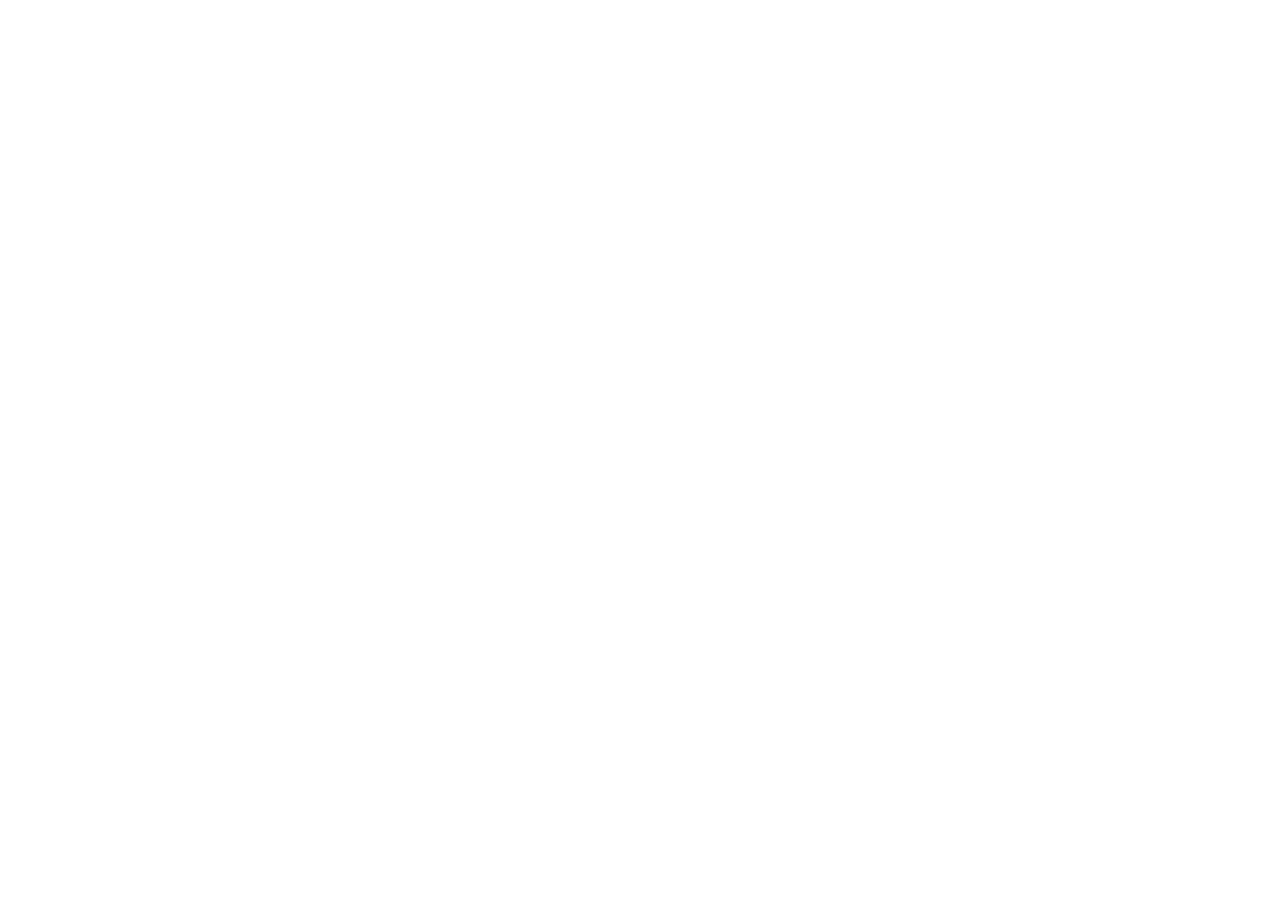
==== Frontend/bookings.html @ 715b7ab5 "commit" ====
<!DOCTYPE html>
<html lang="en">
  <head>
    <meta charset="UTF-8" />
    <meta name="viewport" content="width=device-width, initial-scale=1.0" />
    <title>Bookings</title>
  </head>
  <body></body>
</html>
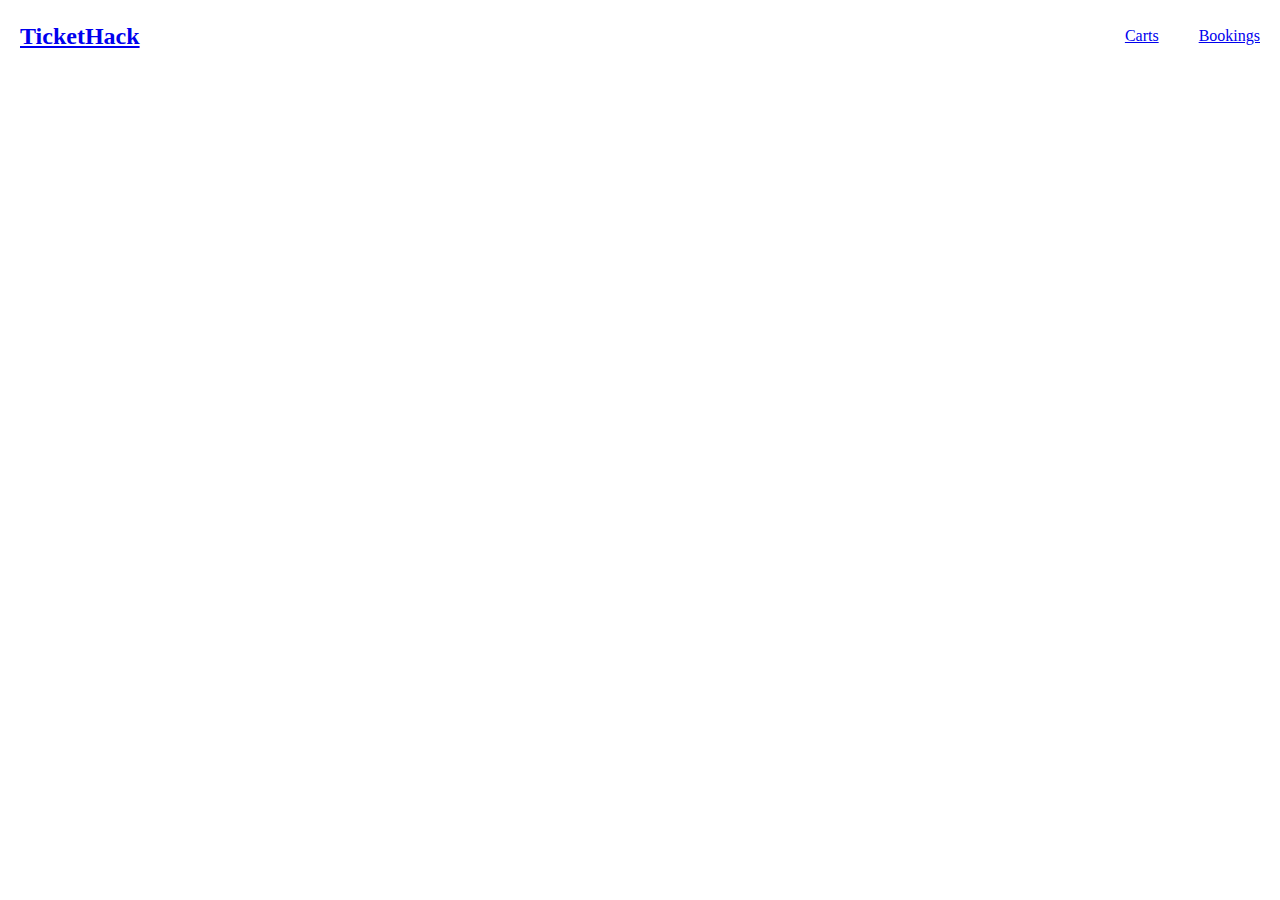
==== commit 8c71c9af: "commit" ====
--- a/Frontend/bookings.html
+++ b/Frontend/bookings.html
@@ -1,9 +1,31 @@
 <!DOCTYPE html>
 <html lang="en">
-  <head>
-    <meta charset="UTF-8" />
-    <meta name="viewport" content="width=device-width, initial-scale=1.0" />
-    <title>Bookings</title>
-  </head>
-  <body></body>
-</html>
+
+<head>
+  <meta charset="UTF-8" />
+  <meta name="viewport" content="width=device-width, initial-scale=1.0" />
+  <link rel="stylesheet" href="styles/style.css" />
+  <link rel="stylesheet" href="styles/booking.css" />
+  <title>TicketHack -Bookings</title>
+</head>
+
+<body>
+  <div id="header-bar">
+    <div>
+      <a href="index.html">
+        <h2 id="logo-img">TicketHack</h2>
+      </a>
+    </div>
+    <div id="nav">
+      <a href="carts.html" class="item-nav">Carts</a>
+      <a href="bookings.html" class="item-nav">Bookings</a>
+    </div>
+  </div>
+  <div id="booking-container">
+
+  </div>
+
+</body>
+<script src="booking.js"></script>
+
+</html>--- a/Frontend/styles/style.css
+++ b/Frontend/styles/style.css
@@ -0,0 +1,173 @@
+body {
+  margin: 0;
+}
+
+h1,
+h3 {
+  margin: 0;
+  margin-bottom: 20px;
+  color: white;
+}
+
+#header-bar {
+  display: flex;
+  flex-direction: row;
+  align-items: center;
+  justify-content: space-between;
+  height: 8vh;
+}
+
+#nav {
+  display: flex;
+  flex-direction: row;
+  align-items: center;
+}
+
+#logo-img {
+  margin-left: 20px;
+}
+
+.item-nav {
+  margin-left: 20px;
+
+  margin-right: 20px;
+}
+
+#bodyContainer {
+  display: flex;
+  flex-direction: column;
+  align-items: center;
+  background-image: url('../images/background-rails.jpg');
+  background-size: cover;
+  height: 92vh;
+}
+
+#title-container {
+  display: flex;
+  flex-direction: column;
+  align-items: center;
+  margin-top: 20px;
+}
+
+#cards-container {
+  display: flex;
+  flex-direction: row;
+  justify-content: center;
+  align-items: center;
+  margin-top: 40px;
+}
+
+#search-card {
+  display: flex;
+  flex-direction: column;
+  justify-content: space-around;
+  align-items: center;
+  background-color: white;
+  border-radius: 10px;
+  margin-right: 60px;
+  height: 300px;
+  width: 300px;
+}
+
+#cities-input {
+  display: flex;
+  flex-direction: column;
+  justify-content: center;
+  align-items: center;
+  height: fit-content;
+  width: 80%;
+}
+
+#departure-input {
+  border: 0px;
+  width: 100%;
+}
+
+#arrival-input {
+  border: 0px;
+  width: 100%;
+}
+
+#calandar-input {
+  border: none;
+  width: 80%;
+  margin-bottom: 80px;
+}
+
+#search-btn {
+  border-radius: 5px;
+  background-color: #469E86;
+  height: 30px;
+  width: 90%;
+  border: none;
+  color: white;
+  cursor: pointer;
+}
+
+#result-card {
+  overflow: auto;
+  text-align: center;
+  background-color: white;
+  border-radius: 10px;
+  margin-left: 60px;
+  padding: 10px 10px 5px;
+  height: 300px;
+  width: 300px;
+}
+
+#train-img {
+  margin-top: 50px;
+  width: 100px;
+  opacity: 0.8;
+}
+
+hr {
+  width: 70%;
+  margin-top: 20px;
+  margin-bottom: 20px;
+  border: none;
+  height: 1px;
+  background-color: #4D9980;
+}
+
+#cities-line {
+  border: none;
+  height: 1px;
+  background-color: black;
+  width: 100%;
+  margin-top: 2px;
+  margin-bottom: 2px;
+}
+
+#desc-trip-txt {
+  font-size: 12px;
+  margin-top: 20px;
+  width: 100%;
+  text-align: center;
+  font-stretch: expanded;
+}
+
+.result-container {
+  display: flex;
+  flex-direction: row;
+  justify-content: space-between;
+  align-items: center;
+  background-color: #F0F1F2;
+  padding: 5px;
+  margin-bottom: 5px;
+  border-radius: 3px;
+  height: 40px;
+  width: 100%;
+}
+
+* {
+  box-sizing: border-box;
+}
+
+.book-btn {
+  background-color: #4D9980;
+  border: none;
+  color: white;
+  cursor: pointer;
+  border-radius: 5px;
+}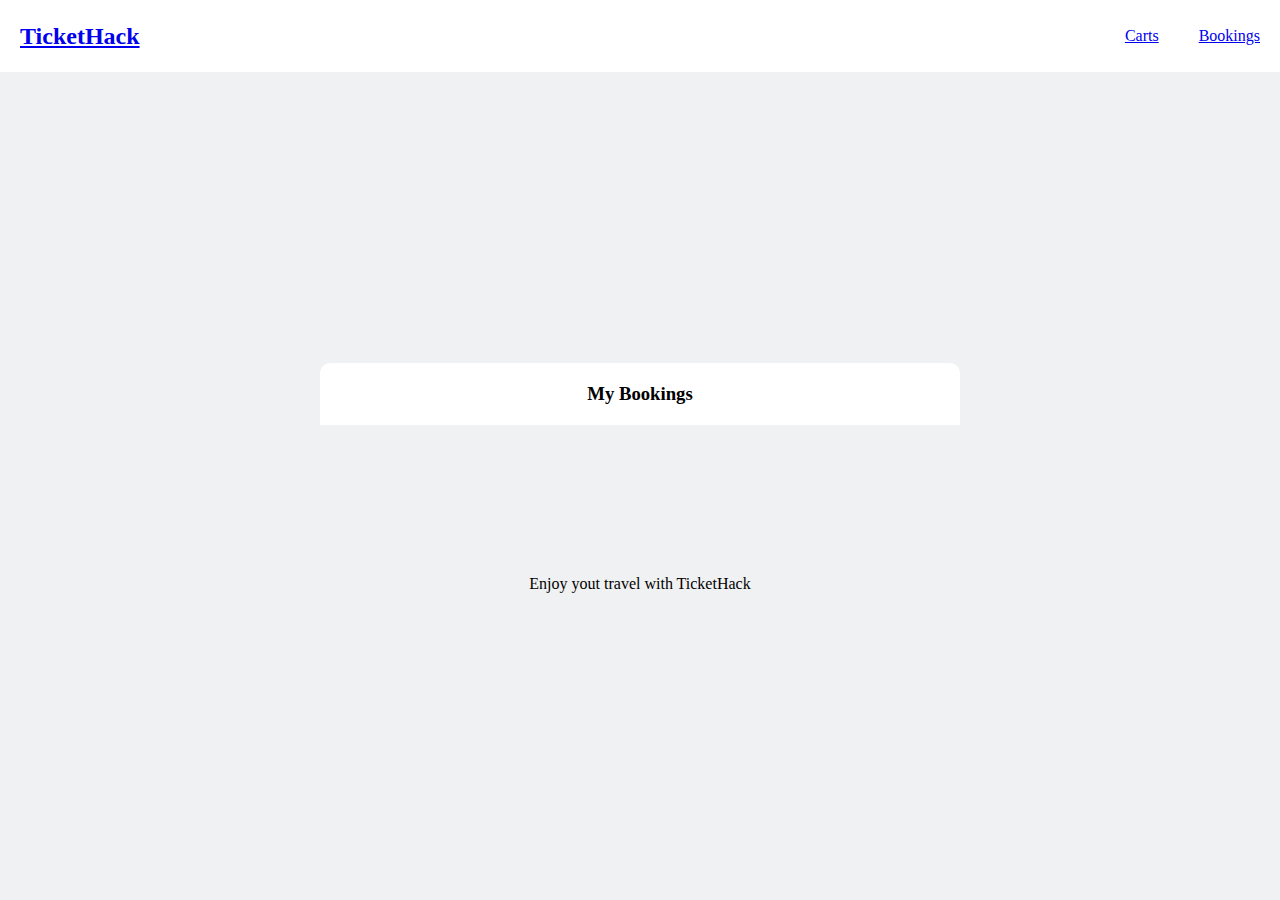
==== commit f6f2681c: "commit" ====
--- a/Frontend/bookings.html
+++ b/Frontend/bookings.html
@@ -1,31 +1,31 @@
 <!DOCTYPE html>
 <html lang="en">
+  <head>
+    <meta charset="UTF-8" />
+    <meta name="viewport" content="width=device-width, initial-scale=1.0" />
+    <link rel="stylesheet" href="styles/style.css" />
+    <link rel="stylesheet" href="styles/booking.css" />
+    <title>TicketHack -Bookings</title>
+  </head>
 
-<head>
-  <meta charset="UTF-8" />
-  <meta name="viewport" content="width=device-width, initial-scale=1.0" />
-  <link rel="stylesheet" href="styles/style.css" />
-  <link rel="stylesheet" href="styles/booking.css" />
-  <title>TicketHack -Bookings</title>
-</head>
-
-<body>
-  <div id="header-bar">
-    <div>
-      <a href="index.html">
-        <h2 id="logo-img">TicketHack</h2>
-      </a>
+  <body>
+    <div id="header-bar">
+      <div>
+        <a href="index.html">
+          <h2 id="logo-img">TicketHack</h2>
+        </a>
+      </div>
+      <div id="nav">
+        <a href="carts.html" class="item-nav">Carts</a>
+        <a href="bookings.html" class="item-nav">Bookings</a>
+      </div>
     </div>
-    <div id="nav">
-      <a href="carts.html" class="item-nav">Carts</a>
-      <a href="bookings.html" class="item-nav">Bookings</a>
+    <div id="booking-container">
+      <div id="bookings-card">
+        <h3 id="cart-title">My Bookings</h3>
+      </div>
+      <p>Enjoy yout travel with TicketHack</p>
     </div>
-  </div>
-  <div id="booking-container">
-
-  </div>
-
-</body>
-<script src="booking.js"></script>
-
-</html>+  </body>
+  <script src="booking.js"></script>
+</html>
--- a/Frontend/styles/booking.css
+++ b/Frontend/styles/booking.css
@@ -0,0 +1,32 @@
+#booking-container {
+  display: flex;
+  flex-direction: column;
+  justify-content: center;
+  align-items: center;
+  background-color: #f0f1f2;
+  background-size: cover;
+  height: 92vh;
+}
+#bookings-card {
+  overflow: auto;
+  display: flex;
+  flex-direction: column;
+  justify-content: center;
+  align-items: center;
+  background-color: white;
+  max-height: 50%;
+  height: fit-content;
+  width: 50%;
+  border-radius: 10px 10px 0px 0px;
+}
+
+p {
+  display: flex;
+  justify-content: center;
+  margin-top: 150px;
+}
+
+#cart-title {
+  margin-top: 20px;
+  color: black;
+}
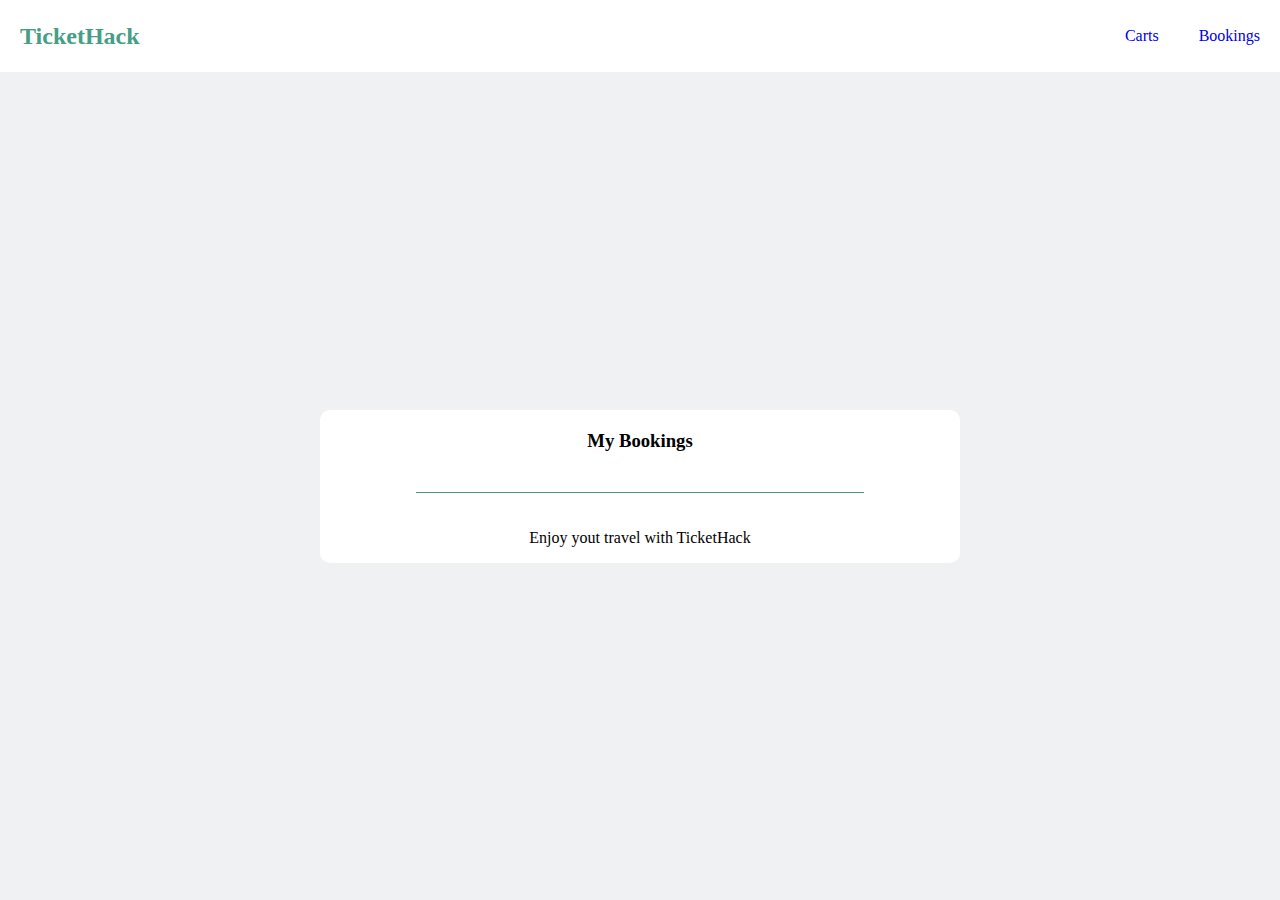
==== commit fbb5c350: "commit" ====
--- a/Frontend/bookings.html
+++ b/Frontend/bookings.html
@@ -1,31 +1,35 @@
 <!DOCTYPE html>
 <html lang="en">
-  <head>
-    <meta charset="UTF-8" />
-    <meta name="viewport" content="width=device-width, initial-scale=1.0" />
-    <link rel="stylesheet" href="styles/style.css" />
-    <link rel="stylesheet" href="styles/booking.css" />
-    <title>TicketHack -Bookings</title>
-  </head>
 
-  <body>
-    <div id="header-bar">
-      <div>
-        <a href="index.html">
-          <h2 id="logo-img">TicketHack</h2>
-        </a>
-      </div>
-      <div id="nav">
-        <a href="carts.html" class="item-nav">Carts</a>
-        <a href="bookings.html" class="item-nav">Bookings</a>
-      </div>
+<head>
+  <meta charset="UTF-8" />
+  <meta name="viewport" content="width=device-width, initial-scale=1.0" />
+  <link rel="stylesheet" href="styles/style.css" />
+  <link rel="stylesheet" href="styles/booking.css" />
+  <title>TicketHack -Bookings</title>
+</head>
+
+<body>
+  <div id="header-bar">
+    <div>
+      <a href="index.html">
+        <h2 id="logo-img">TicketHack</h2>
+      </a>
     </div>
-    <div id="booking-container">
-      <div id="bookings-card">
-        <h3 id="cart-title">My Bookings</h3>
-      </div>
+    <div id="nav">
+      <a href="carts.html" class="item-nav">Carts</a>
+      <a href="bookings.html" class="item-nav">Bookings</a>
+    </div>
+  </div>
+  <div id="booking-container">
+    <div id="bookings-card">
+      <h3 id="book-title">My Bookings</h3>
+      <hr>
       <p>Enjoy yout travel with TicketHack</p>
     </div>
-  </body>
-  <script src="booking.js"></script>
-</html>
+
+  </div>
+</body>
+<script src="booking.js"></script>
+
+</html>--- a/Frontend/styles/style.css
+++ b/Frontend/styles/style.css
@@ -23,7 +23,12 @@
   align-items: center;
 }
 
+a {
+  text-decoration: none;
+}
+
 #logo-img {
+  color: #469E86;
   margin-left: 20px;
 }
 
@@ -79,11 +84,13 @@
 }
 
 #departure-input {
+  font-size: 15px;
   border: 0px;
   width: 100%;
 }
 
 #arrival-input {
+  font-size: 15px;
   border: 0px;
   width: 100%;
 }
--- a/Frontend/styles/booking.css
+++ b/Frontend/styles/booking.css
@@ -7,6 +7,7 @@
   background-size: cover;
   height: 92vh;
 }
+
 #bookings-card {
   overflow: auto;
   display: flex;
@@ -17,16 +18,21 @@
   max-height: 50%;
   height: fit-content;
   width: 50%;
-  border-radius: 10px 10px 0px 0px;
+  border-radius: 10px;
 }
 
-p {
-  display: flex;
-  justify-content: center;
-  margin-top: 150px;
-}
-
-#cart-title {
+#book-title {
   margin-top: 20px;
   color: black;
 }
+
+.booktrip-container {
+  border-radius: 5px;
+  display: flex;
+  flex-direction: row;
+  justify-content: space-between;
+  background-color: #F0F1F2;
+  padding: 5px;
+  margin-bottom: 10px;
+  width: 95%;
+}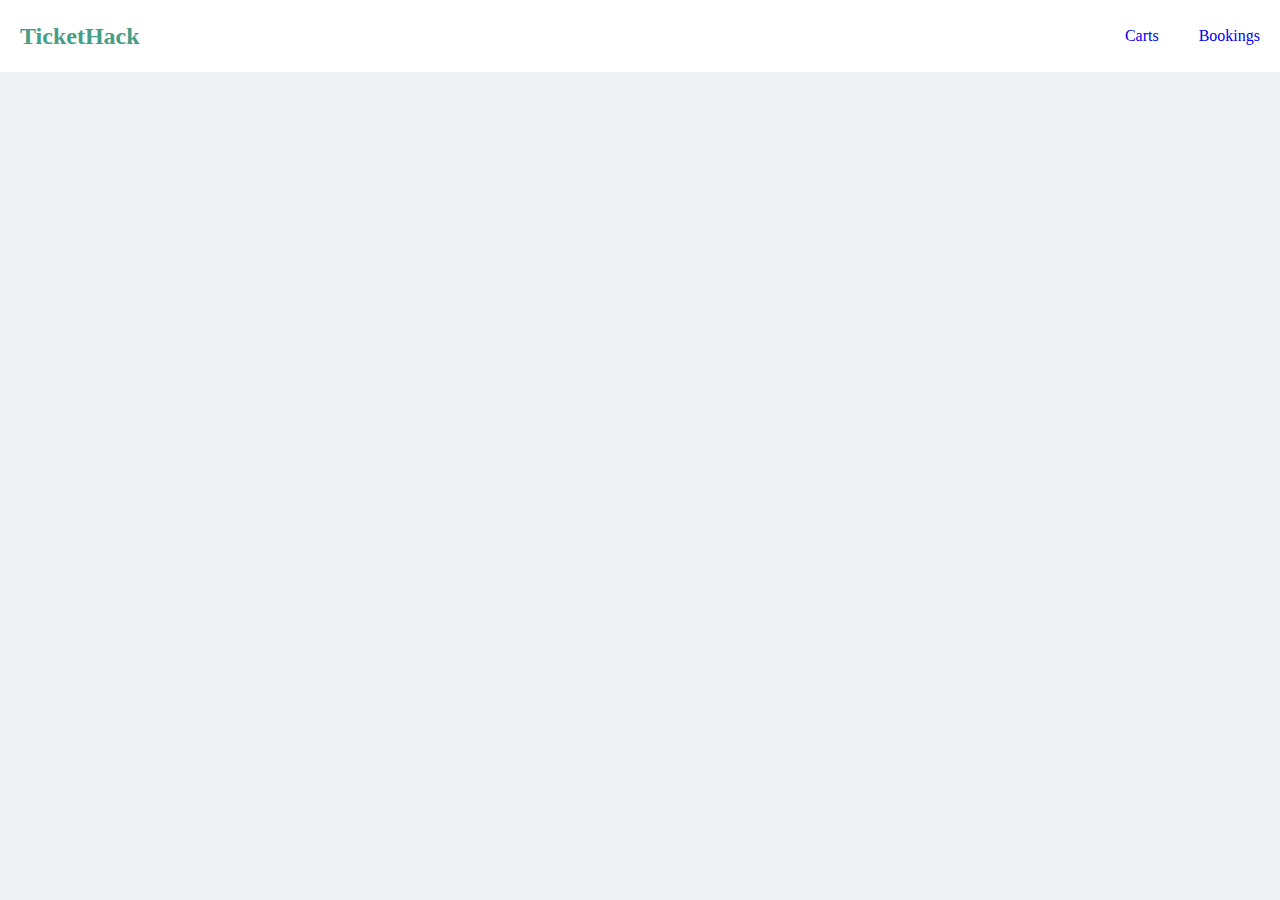
==== commit 15c494aa: "v1.0" ====
--- a/Frontend/bookings.html
+++ b/Frontend/bookings.html
@@ -23,9 +23,6 @@
   </div>
   <div id="booking-container">
     <div id="bookings-card">
-      <h3 id="book-title">My Bookings</h3>
-      <hr>
-      <p>Enjoy yout travel with TicketHack</p>
     </div>
 
   </div>
--- a/Frontend/styles/style.css
+++ b/Frontend/styles/style.css
@@ -87,18 +87,27 @@
   font-size: 15px;
   border: 0px;
   width: 100%;
+  background-color: #F0F1F2;
+  padding: 5px;
+  border-radius: 5px;
 }
 
 #arrival-input {
   font-size: 15px;
   border: 0px;
   width: 100%;
+  background-color: #F0F1F2;
+  padding: 5px;
+  border-radius: 5px;
 }
 
 #calandar-input {
   border: none;
   width: 80%;
   margin-bottom: 80px;
+  background-color: #F0F1F2;
+  padding: 5px;
+  border-radius: 5px;
 }
 
 #search-btn {
@@ -142,8 +151,8 @@
   height: 1px;
   background-color: black;
   width: 100%;
-  margin-top: 2px;
-  margin-bottom: 2px;
+  margin-top: 0px;
+  margin-bottom: 0px;
 }
 
 #desc-trip-txt {
--- a/Frontend/styles/booking.css
+++ b/Frontend/styles/booking.css
@@ -17,7 +17,7 @@
   background-color: white;
   max-height: 50%;
   height: fit-content;
-  width: 50%;
+  width: 60%;
   border-radius: 10px;
 }
 
@@ -30,9 +30,35 @@
   border-radius: 5px;
   display: flex;
   flex-direction: row;
-  justify-content: space-between;
   background-color: #F0F1F2;
   padding: 5px;
   margin-bottom: 10px;
   width: 95%;
+}
+
+.trip-column {
+  width: 30%;
+}
+
+.time-column {
+  width: 20%;
+}
+
+.price-column {
+  width: 20%;
+}
+
+.delai-column {
+  width: 30%;
+  text-align: end;
+}
+
+#book-sentence {
+  padding-bottom: 30px;
+  font-size: 16px;
+  color: #4D9980;
+}
+
+#book-hr {
+  width: 50%;
 }